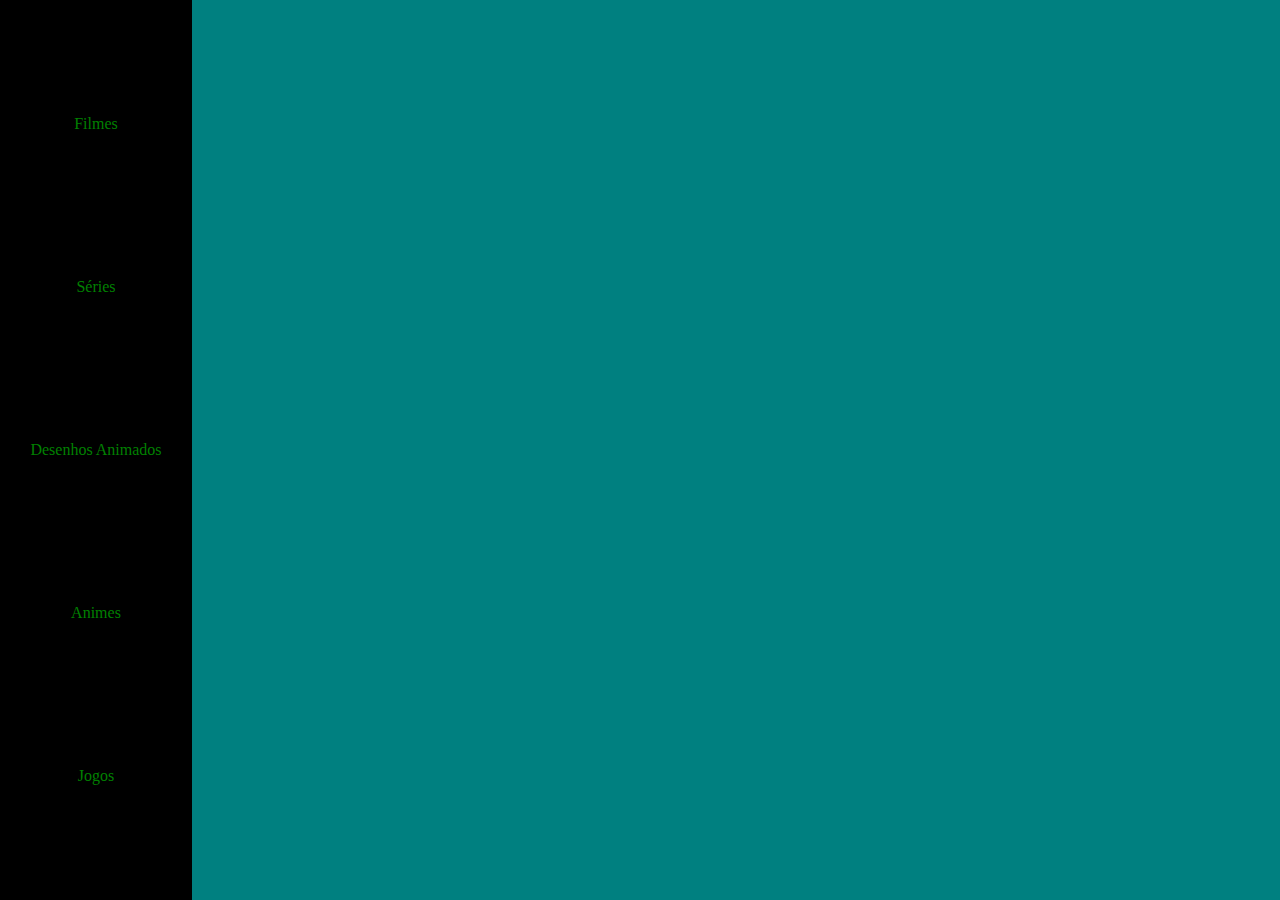
==== index.html @ 8eefea06 "base do trabalho" ====
<!DOCTYPE html>
<html lang="pt-br">
<head>
    <meta charset="UTF-8">
    <meta http-equiv="X-UA-Compatible" content="IE=edge">
    <meta name="viewport" content="width=device-width, initial-scale=1.0">
    <link rel="stylesheet" type="text/css" href="index.css">
    <title>Página Principal</title>
</head>
<body>
    <div id="barra-lateral">
        <p class="links-barra"><a href="filmes.html" class="links-barra">Filmes</a></p>
        <p class="links-barra"><a href="series.html" class="links-barra">Séries</a></p>
        <p class="links-barra"><a href="desenhosanimados.html" class="links-barra">Desenhos Animados</a></p>
        <p class="links-barra"><a href="animes.html" class="links-barra">Animes</a></p>
        <p class="links-barra"><a href="jogos.html" class="links-barra">Jogos</a></p>
    </div>
    <div id="conteudo">
        <div>
            
        </div>
    </div>
</body>
</html>
---- index.css ----
body {
    background-color: teal;
}

#barra-lateral{
    display: flex;
    align-items: center;
    flex-direction: column;
    justify-content: space-between;
    flex-wrap: wrap;
    position: fixed;
    background-color: black;
    width: 15%;
    height: 100%;
    left: 0%;
    top: 0%;
}

div > p:first-child {
    margin-top: 60%;
}

div > p:last-child {
    margin-bottom: 60%;
}

.links-barra{
    color: rgb(0, 128, 0);
}

a {
    text-decoration: none;
}

#conteudo {
    margin-left: 20%;
    margin-right: 5%
}
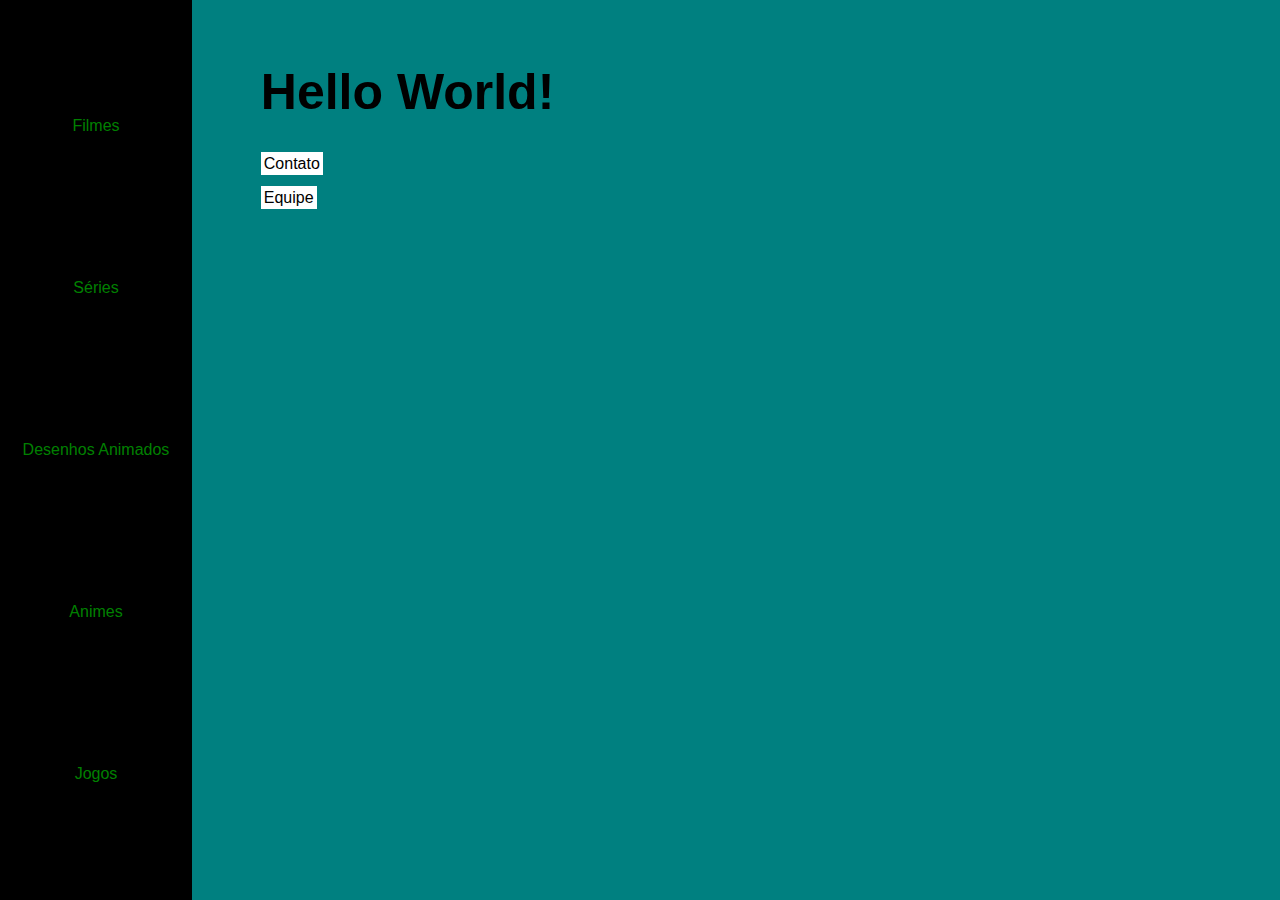
==== commit bfb966c8: "sinopses e formulario" ====
--- a/index.html
+++ b/index.html
@@ -9,16 +9,19 @@
 </head>
 <body>
     <div id="barra-lateral">
-        <p class="links-barra"><a href="filmes.html" class="links-barra">Filmes</a></p>
+        <p class="links-barra" id="primeira-crianca"><a href="filmes.html" class="links-barra">Filmes</a></p>
         <p class="links-barra"><a href="series.html" class="links-barra">Séries</a></p>
         <p class="links-barra"><a href="desenhosanimados.html" class="links-barra">Desenhos Animados</a></p>
         <p class="links-barra"><a href="animes.html" class="links-barra">Animes</a></p>
         <p class="links-barra"><a href="jogos.html" class="links-barra">Jogos</a></p>
     </div>
     <div id="conteudo">
-        <div>
-            
-        </div>
+        <h1 id="titulo">Hello World!</h1>
+        <p><a id="link-contato" href="contato.html">Contato</a></p>
+        <p><a id="link-equipe" href="equipe.html">Equipe</a></p>
     </div>
+    <footer>
+        
+    </footer>
 </body>
 </html>--- a/index.css
+++ b/index.css
@@ -1,8 +1,9 @@
 body {
     background-color: teal;
-}
-
-#barra-lateral{
+    font-family: Arial, Helvetica, sans-serif;
+}
+
+#barra-lateral {
     display: flex;
     align-items: center;
     flex-direction: column;
@@ -16,16 +17,50 @@
     top: 0%;
 }
 
-div > p:first-child {
+#principal {
+    margin-top: 30%;
+}
+
+.links-principal {
+    color: lightseagreen;
+    text-decoration: underline overline;
+    text-decoration-style: wavy;
+    text-decoration-color: yellow;
+    transition-duration: 1s;
+}
+
+.links-principal:hover {
+    color: yellow;
+    letter-spacing: 2px;
+    text-decoration: underline overline;
+    text-decoration-style: wavy;
+    text-decoration-color: lightseagreen;
+    transition-duration: 1s;
+}
+
+div > p#primeira-crianca {
     margin-top: 60%;
 }
 
-div > p:last-child {
+div#barra-lateral > p:last-child {
     margin-bottom: 60%;
 }
 
-.links-barra{
-    color: rgb(0, 128, 0);
+.links-barra {
+    padding: 2px;
+    color: green;
+    transition-duration: 1s;
+}
+
+div > .links-barra:not(#principal):hover {
+    border-style: none none solid none;
+    border-color: green;
+    border-width: 1px;
+}
+
+.links-barra:not(#principal):hover {
+    color: white;
+    transition-duration: 1s;
 }
 
 a {
@@ -34,5 +69,151 @@
 
 #conteudo {
     margin-left: 20%;
-    margin-right: 5%
+    margin-right: 5%;
+    margin-top: 5%;
+}
+
+#conteudo > #titulo {
+    margin-top: 5%;
+    font-size: 50px;
+    align-self: center;
+}
+
+#link-contato {
+    color:black;
+    background-color: white;
+    padding: 3px;
+}
+
+#link-equipe {
+    color:black;
+    background-color: white;
+    padding: 3px;
+}
+
+.formulario {
+    text-align: center;
+}
+
+/* PÁGINA DE CONTATO */
+
+fieldset {
+    border-color: black;
+}
+
+legend {
+    border-width: 2px;
+    border-style: none solid none solid;
+    border-color: black;
+    background-color: rgba(0, 150, 150, 0.5);
+    font-size: 130%;
+    font-weight: 500;
+}
+
+#opcoes > ul {
+    display: grid;
+    grid-template-columns: 167px;
+    grid-template-rows: 25px 25px 25px 25px 25px;
+    justify-content: center;
+    padding-left: 0;
+}
+
+#opcoes li {
+    list-style: none;
+    justify-self: flex-start;
+}
+
+button {
+    border-radius: 2em;
+    font-size: 130%;
+    border: 3px solid black;
+    background-color: rgb(180, 180, 180);
+    user-select: none;
+}
+
+@keyframes background {
+    from {
+        background-color: rgba(255, 0, 0, 0.8);
+        border-color: rgb(255, 0, 0);
+    }
+    12.5%{
+        background-color: rgba(255, 128, 0, 0.8);
+        border-color: rgb(255, 128, 0);
+    }
+    25% {
+        background-color: rgba(255, 255, 0, 0.8);
+        border-color: rgb(255, 255, 0);
+    }
+    37.5% {
+        background-color: rgba(0, 128, 0, 0.8);
+        border-color: rgb(0, 128, 0);
+    }
+    50% {
+        background-color: rgba(0, 128, 255, 0.8);
+        border-color: rgb(0, 128, 255);
+    }
+    62.5% {
+        background-color: rgba(0, 0, 255, 0.8);
+        border-color: rgb(0, 0, 255);
+    }
+    75% {
+        background-color: rgba(76, 0, 130, 0.8);
+        border-color: rgb(76, 0, 130);
+    }
+    87.5% {
+        background-color: rgba(238, 90, 238, 0.8);
+        border-color: rgb(238, 90, 238);
+    }
+    100% {
+        background-color: rgba(255, 0, 0, 0.8);
+        border-color: rgb(255, 0, 0);
+    }
+}
+
+button:hover {
+    animation: background 4s linear 0s infinite;
+    color: white;
+}
+
+/* EQUIPE */
+
+.equipe {
+    text-align: center;
+    
+}
+
+.grid-equipe > img {
+    grid-area: img;
+    border: 3px solid brown;
+    border-radius: 100%;
+    margin: 0;
+}
+
+.grid-equipe > p {
+    grid-area: p;
+    padding-left: 3.5%;
+    padding-right: 3.5%;
+    margin: 0;
+    text-align: justify;
+}
+
+.grid-equipe {
+    display: grid;
+    grid-template-columns: 1fr 1fr 1fr;
+    grid-template-rows: 1fr;
+    align-items: center;
+    justify-items: center;
+    margin-top: 5%;
+}
+
+#alvaro {
+    grid-template-areas: "img p p";
+}
+
+#caio {
+    grid-template-areas: "p p img";
+}
+
+#debora {
+    grid-template-areas: "img p p";
 }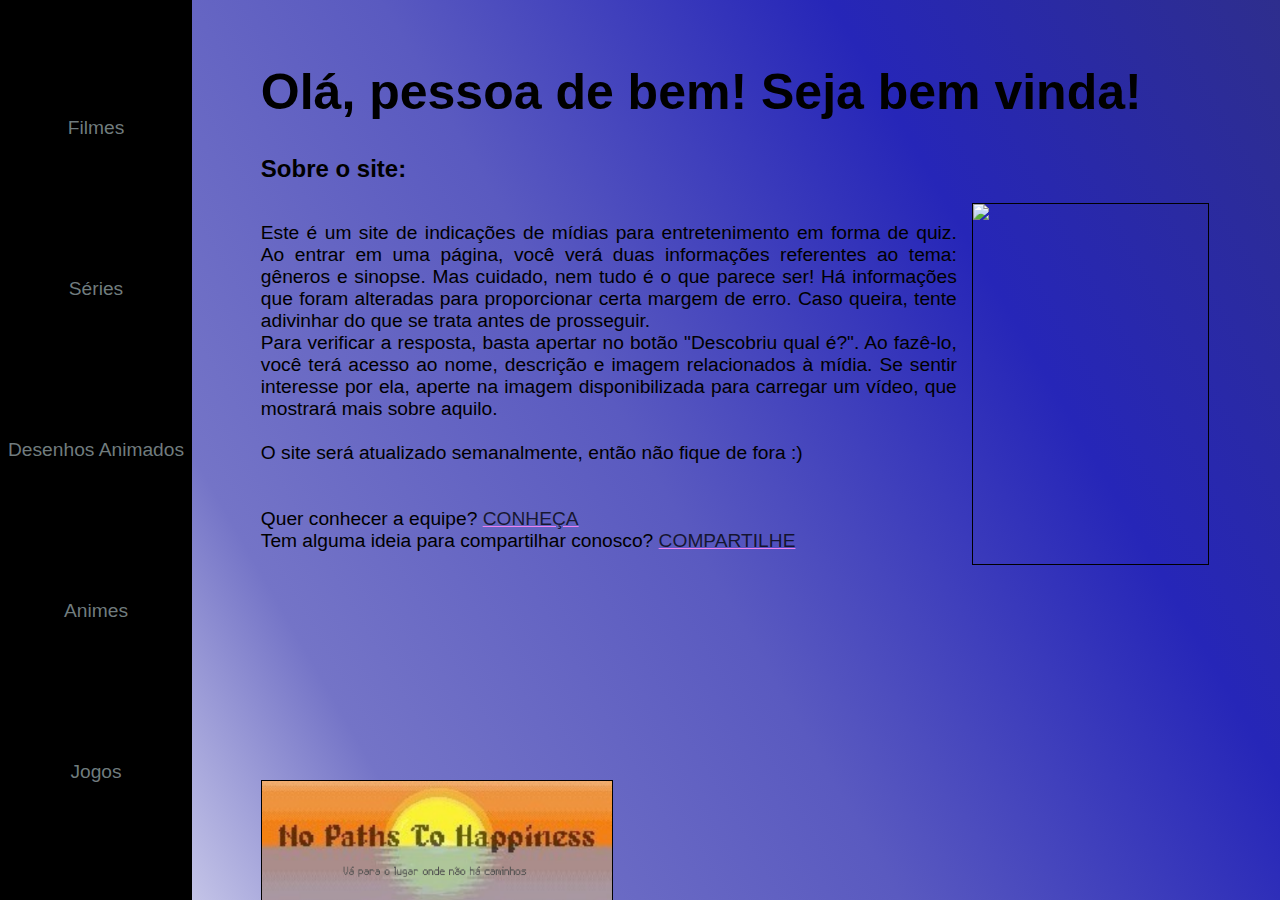
==== commit d944de3b: "Pagina principal, varias sinopses e detalhes esteticos" ====
--- a/index.html
+++ b/index.html
@@ -7,7 +7,7 @@
     <link rel="stylesheet" type="text/css" href="index.css">
     <title>Página Principal</title>
 </head>
-<body>
+<body id="pag-princ">
     <div id="barra-lateral">
         <p class="links-barra" id="primeira-crianca"><a href="filmes.html" class="links-barra">Filmes</a></p>
         <p class="links-barra"><a href="series.html" class="links-barra">Séries</a></p>
@@ -16,12 +16,19 @@
         <p class="links-barra"><a href="jogos.html" class="links-barra">Jogos</a></p>
     </div>
     <div id="conteudo">
-        <h1 id="titulo">Hello World!</h1>
-        <p><a id="link-contato" href="contato.html">Contato</a></p>
-        <p><a id="link-equipe" href="equipe.html">Equipe</a></p>
+        <h1 id="titulo">Olá, pessoa de bem! Seja bem vinda!</h1>
+        <h2>Sobre o site:<br></h2>
+        <div id="publi2">
+            <p>Este é um site de indicações de mídias para entretenimento em forma de quiz. Ao entrar em uma página, você verá duas informações referentes ao tema: gêneros e sinopse.
+                Mas cuidado, nem tudo é o que parece ser! Há informações que foram alteradas para proporcionar certa margem de erro. Caso queira, tente adivinhar do que se trata antes
+                de prosseguir.<br>Para verificar a resposta, basta apertar no botão "Descobriu qual é?". Ao fazê-lo, você terá acesso ao nome, descrição e imagem relacionados à mídia. 
+                Se sentir interesse por ela, aperte na imagem disponibilizada para carregar um vídeo, que mostrará mais sobre aquilo.<br><br>O site será atualizado semanalmente, então não 
+                fique de fora :)<br><br><br>Quer conhecer a equipe? <a href="equipe.html">conheça</a> <br>Tem alguma ideia para compartilhar conosco? <a href="contato.html">compartilhe</a></p>
+            <img src="https://cdlsertania.files.wordpress.com/2012/11/caravana-nissin-miojo-19-09-12-3.jpg" height="360px">
+        </div>
+        <div class="publi">
+            <a href="https://9syu3.csb.app" target="_blank"><image src="Imagens/Publi.png" alt="Ad" width="350px" height="120px" title="Jogue agora"></a>
+        </div>
     </div>
-    <footer>
-        
-    </footer>
 </body>
 </html>--- a/index.css
+++ b/index.css
@@ -1,6 +1,16 @@
 body {
-    background-color: teal;
+    background-repeat: no-repeat;
+    background-size: cover;
+    background-position: center center;
+    background-attachment: fixed;
+    background-image: url();
+    background-image: linear-gradient(240deg, rgb(46, 46, 141), rgb(38, 38, 184), rgb(90, 90, 192), rgb(116, 116, 199), white);
+    cursor: default;
     font-family: Arial, Helvetica, sans-serif;
+}
+
+#pag-princ p {
+    font-size: 120%;
 }
 
 #barra-lateral {
@@ -22,19 +32,19 @@
 }
 
 .links-principal {
-    color: lightseagreen;
+    color: #B47CF7;
     text-decoration: underline overline;
     text-decoration-style: wavy;
-    text-decoration-color: yellow;
+    text-decoration-color: violet;
     transition-duration: 1s;
 }
 
 .links-principal:hover {
-    color: yellow;
+    color: violet;
     letter-spacing: 2px;
     text-decoration: underline overline;
     text-decoration-style: wavy;
-    text-decoration-color: lightseagreen;
+    text-decoration-color: #B47CF7;
     transition-duration: 1s;
 }
 
@@ -46,15 +56,19 @@
     margin-bottom: 60%;
 }
 
+div#barra-lateral [class=links-barra] {
+    text-decoration: none;
+}
+
 .links-barra {
     padding: 2px;
-    color: green;
+    color: rgba(129, 142, 145, 0.884);
     transition-duration: 1s;
 }
 
 div > .links-barra:not(#principal):hover {
     border-style: none none solid none;
-    border-color: green;
+    border-color: rgba(129, 142, 145, 0.884);
     border-width: 1px;
 }
 
@@ -65,6 +79,15 @@
 
 a {
     text-decoration: none;
+}
+
+.publi {
+    position: fixed;
+    bottom: 0%;
+    border-style: solid solid none solid;
+    border-color: black;
+    border-width: 1px;
+    transform: translateY(5px);
 }
 
 #conteudo {
@@ -79,33 +102,47 @@
     align-self: center;
 }
 
-#link-contato {
-    color:black;
-    background-color: white;
-    padding: 3px;
-}
-
-#link-equipe {
-    color:black;
-    background-color: white;
-    padding: 3px;
-}
+div#publi2 a {
+    text-transform: uppercase;
+    color: rgba(0, 0, 0, 0.767);
+    text-decoration: violet underline;
+    text-decoration-color: violet;
+}
+
+div#publi2 > p {
+    grid-area: texto;
+    margin-right: 15px;
+    text-align: justify;
+}
+
+div#publi2 > img {
+    grid-area: publi;
+    border: black 1px solid;
+}
+
+#publi2 {
+    display: grid;
+    grid-template-columns: 1fr 1fr 1fr 1fr;
+    grid-template-areas: "texto texto texto publi";
+}
+
+/* PÁGINA DE CONTATO */
 
 .formulario {
     text-align: center;
 }
 
-/* PÁGINA DE CONTATO */
-
 fieldset {
     border-color: black;
+    margin-left: 16vw;
+    margin-right: 16vw;
 }
 
 legend {
     border-width: 2px;
     border-style: none solid none solid;
     border-color: black;
-    background-color: rgba(0, 150, 150, 0.5);
+    background-color: rgba(255, 255, 255, 0.05);
     font-size: 130%;
     font-weight: 500;
 }
@@ -123,6 +160,10 @@
     justify-self: flex-start;
 }
 
+textarea {
+    resize: none;
+}
+
 button {
     border-radius: 2em;
     font-size: 130%;
@@ -173,18 +214,18 @@
 button:hover {
     animation: background 4s linear 0s infinite;
     color: white;
+    cursor: pointer;
 }
 
 /* EQUIPE */
 
 .equipe {
     text-align: center;
-    
 }
 
 .grid-equipe > img {
     grid-area: img;
-    border: 3px solid brown;
+    border: 3px solid rgb(99, 46, 99);
     border-radius: 100%;
     margin: 0;
 }
